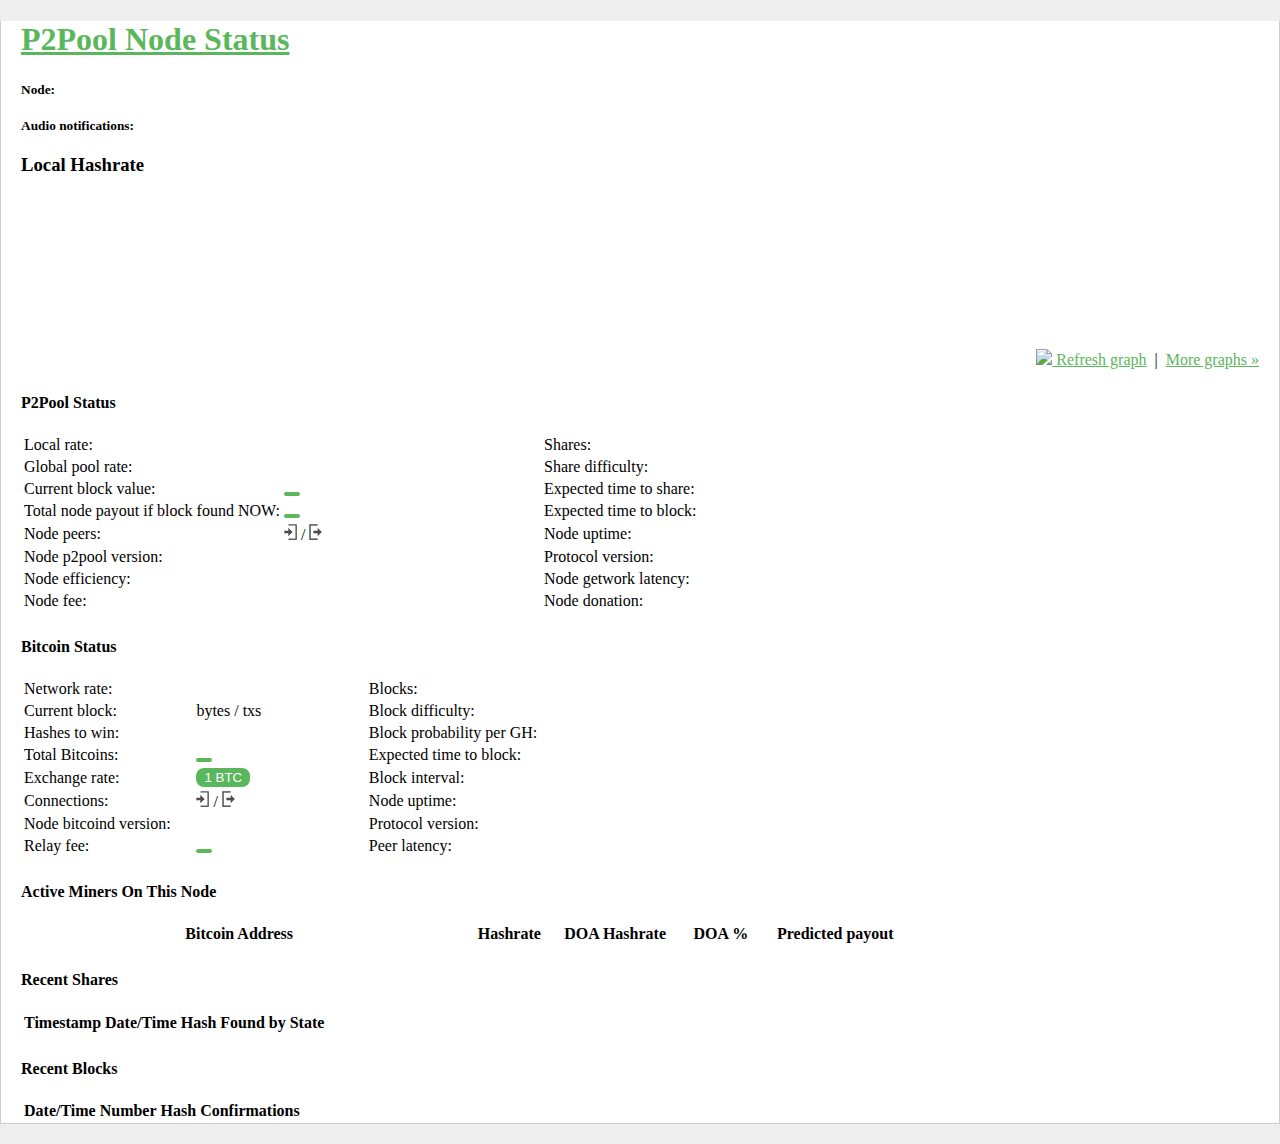
==== index.html @ 2c1a15fe "cycle through latencies until we find a non-null one" ====
<?xml version="1.0" encoding="UTF-8"?>
<!DOCTYPE html PUBLIC "-//W3C//DTD XHTML 1.0 Strict//EN" "http://www.w3.org/TR/xhtml1/DTD/xhtml1-strict.dtd">
<html xmlns="http://www.w3.org/1999/xhtml" xml:lang="en" lang="en">
  <head>
    <meta charset="utf-8">
    <meta http-equiv="X-UA-Compatible" content="IE=edge">
    <meta name="viewport" content="width=device-width, initial-scale=1.0">
    <meta name="description" content="">
    <meta name="author" content="">

    <title>P2Pool Node Status</title>

    <!-- Bootstrap core CSS -->
    <link rel="stylesheet" href="css/bootstrap.min.css">
    <link rel="stylesheet" href="css/bootstrap-theme.min.css">

    <script type="text/javascript" src="d3.v2.min.js"></script>

    <script src="js/jquery-2.0.3.min.js"></script>
    <script src="js/bootstrap.min.js"></script>
    <script src="js/jquery-dateFormat.min.js"></script>
    <script src="js/jquery.cookie.js"></script>

    <script src="js/util.js"></script>
    <script src="js/charts.js"></script>

    <script src="js/config.json"></script>
    <script src="js/init.js"></script>

    <!-- Custom styles for this template -->
    <link href="css/p2pool-node-status.css" rel="stylesheet">

    <!-- HTML5 shim and Respond.js IE8 support of HTML5 elements and media queries -->
    <!--[if lt IE 9]>
      <script src="https://oss.maxcdn.com/libs/html5shiv/3.7.0/html5shiv.js"></script>
      <script src="https://oss.maxcdn.com/libs/respond.js/1.3.0/respond.min.js"></script>
    <![endif]-->
  </head>

  <body>
      <div id="header"></div>

    <div class="container">
      <div class="page-header">
        <div id="ad"></div>
        <h1><a href=".">P2Pool Node Status</a></h1>
        <b>
          <small>
            <span id='_node' class='hidden'>Node: </span>
            <span id='node' class='hidden'></span><br/>
            <span id='updated'></span><br/>
            <span>Audio notifications: </span>
            <a href="#" onclick="toggleAudio();" id="audio-status"></a>
          </small>
        </b>
      </div>

      <div id='node_alerts' class="alert alert-warning hidden"></div>

      <h3>Local Hashrate</h3>
      <div>
        <svg id="local"></svg>
      </div>

      <div style="width: 100%; text-align: right">
        <a href="#" onclick="return updateGraph();"><img src="img/reload.png"/> Refresh graph</a> &nbsp;|&nbsp;
        <a href="graphs.html">More graphs &raquo;</a>
      </div>

      <h4>P2Pool Status</h4>
      <table id='status' class="table table-hover" border='0'>
        <tr>
          <td width='25%'>Local rate:</td>
          <td width='25%' class='text-right'><span id='local_rate'></span></td>
          <td width='25%'>Shares:</td>
          <td width='25%' class='text-right'><span id='shares'></span></td>
        </tr>
        <tr>
          <td width='25%'>Global pool rate:</td>
          <td width='25%' class='text-right'><span id='global_rate'></span></td>
          <td width='25%'>Share difficulty:</td>
          <td width='25%' class='text-right'><span id='share_difficulty'></span></td>
        </tr>
        <tr>
          <td width='25%'>Current block value:</td>
          <td width='25%' class='text-right'><button class="to_usd"><span id='block_value'></span></button></td>
          <td width='25%'>Expected time to share:</td>
          <td width='25%' class='text-right'><span id='expected_time_to_share'></span></td>
        </tr>
        <tr>
          <td width='25%'>Total node payout if block found NOW:</td>
          <td width='25%' class='text-right'><button class="to_usd"><span id='payout_now'></span></button></td>
          <td width='25%'>Expected time to block:</td>
          <td width='25%' class='text-right'><span id='expected_time_to_block'></span></td>
        </tr>
        <tr>
          <td width='25%'>Node peers:</td>
          <td width='25%' class='text-right'>
            <img title="in" src="img/in.png"> <span id='peers_in'></span>
            /
            <span id='peers_out'></span> <img title="out" src="img/out.png">
          </td>
          <td width='25%'>Node uptime:</td>
          <td width='25%' class='text-right'><span id='node_uptime'></span></td>
        </tr>
        <tr>
          <td width='25%'>Node p2pool version:</td>
          <td width='25%' class='text-right'><a href="https://github.com/jramos/p2pool"><span id='p2pool_version'></span></a></td>
          <td width='25%'>Protocol version:</td>
          <td width='25%' class='text-right'><span id='protocol_version'></span></td>
        </tr>
        <tr>
          <td width='25%'>Node efficiency:</td>
          <td width='25%' class='text-right'><span id='efficiency'></span></td>
          <td width='25%'>Node getwork latency:</td>
          <td width='25%' class='text-right'><span id='node_latency'></span></td>
        </tr>
        <tr>
          <td width='25%'>Node fee:</td>
          <td width='25%' class='text-right'><span id='node_fee'></span></td>
          <td width='25%'>Node donation:</td>
          <td width='25%' class='text-right'><span id='node_donation'></span></td>
        </tr>
      </table>

      <h4>Bitcoin Status</h4>
      <table id='bitcoind' class="table table-hover">
        <tr>
          <td width='25%'>Network rate:</td>
          <td width='25%' class='text-right'><span id='network_rate'></span></td>
          <td width='25%'>Blocks:</td>
          <td width='25%' class='text-right'><span id='blocks'></span></td>
        </tr>
        <tr>
          <td width='25%'>Current block:</td>
          <td width='25%' class='text-right'><span id='current_block_size'></span> bytes / <span id='current_block_txs'></span> txs</td>
          <td width='25%'>Block difficulty:</td>
          <td width='25%' class='text-right'><span id='block_difficulty'></span></td>
        </tr>
        <tr>
          <td width='25%'>Hashes to win:</td>
          <td width='25%' class='text-right'><span id='hashes_to_win'></span></td>
          <td width='25%'>Block probability per GH:</td>
          <td width='25%' class='text-right'><span id='block_probability'></span></td>
        </tr>
        <tr>
          <td width='25%'>Total Bitcoins:</td>
          <td width='25%' class='text-right'><button class="to_usd"><span id='total_bitcoins'></span></button></td>
          <td width='25%'>Expected time to block:</td>
          <td width='25%' class='text-right'><span id='block_eta'></span></td>
        </tr>
        <tr>
          <td width='25%'>Exchange rate:</td>
          <td width='25%' class='text-right'><button class="to_usd"><span data-value="1">1 BTC</span></td>
          <td width='25%'>Block interval:</td>
          <td width='25%' class='text-right'><span id='block_interval'></span></td>
        </tr>
        <tr>
          <td width='25%'>Connections:</td>
          <td width='25%' class='text-right'>
            <img title="in" src="img/in.png"/> <span id='bitcoind_connections_in'></span>
            /
            <span id='bitcoind_connections_out'></span> <img title="out" src="img/out.png">
          </td>
          <td width='25%'>Node uptime:</td>
          <td width='25%' class='text-right'><span id='bitcoind_uptime'></span></td>
        </tr>
        <tr>
          <td width='25%'>Node bitcoind version:</td>
          <td width='25%' class='text-right'><span id='bitcoind_version'></span></td>
          <td width='25%'>Protocol version:</td>
          <td width='25%' class='text-right'><span id='bitcoind_protocol'></span></td>
        </tr>
        <tr>
          <td width='25%'>Relay fee:</td>
          <td width='25%' class='text-right'><button class="to_usd"><span id='bitcoind_relay_fee'></span></button></td>
          <td width='25%'>Peer latency:</td>
          <td width='25%' class='text-right'><span id='bitcoind_peer_latency'></span></td>
        </tr>
      </table>

      <h4>Active Miners On This Node</h4>
      <table id='active_miners' class="table table-hover">
        <thead>
          <th width='50%' class='text-left'>Bitcoin Address</th>
          <th width='12%' class='text-right'>Hashrate</th>
          <th width='12%' class='text-right'>DOA Hashrate</th>
          <th width='12%' class='text-right'>DOA %</th>
          <th width='14%' class='text-right'>Predicted payout</th>
        </thead>
      </table>

      <h4>Recent Shares</h4>
      <table id='recent_shares' class="table table-hover">
        <thead>
          <th class="hidden">Timestamp</th>
          <th>Date/Time</th>
          <th>Hash</th>
          <th>Found by</th>
          <th class="text-center">State</th>
        </thead>
        <tbody></tbody>
      </table>

      <h4>Recent Blocks</h4>
      <table id='recent_blocks' class="table table-hover">
        <tr>
          <th>Date/Time</th>
          <th>Number</th>
          <th>Hash</th>
          <th class="text-center">Confirmations</th>
        </tr>
      </table>
    </div> <!-- /container -->

    <div id='footer'></div>

    <audio id="audio-newshare">
        <source src="audio/newshare.mp3" type="audio/mp3" />
    </audio>

    <audio id="audio-newblock">
        <source src="audio/newblock.mp3" type="audio/mp3" />
    </audio>

    <script type="text/javascript">
        var newshare;
        var newblock;

        function playNewShareSound() {
            newshare = $("#audio-newshare")[0];

            if (newshare && newshare.play) {
                newshare.play();
            }        
        }

        function playNewBlockSound() {
            newblock = $("#audio-newblock")[0];

            if (newblock && newblock.play) {
                newblock.play();
            }        
        }
    </script>

    <script type="text/javascript">
    var currency, currency_info, rate, local_stats,
        global_stats, current_payouts, 
        recent_blocks, current_block, last_block,
        recent_shares, current_share, last_share,
        payout_addr, getwork_latency;

    var local_hashrate= 0, local_doa_hashrate= 0;

    // init
    $(document).on('init', function(e, eventInfo) {
      initAudio();
      fetchdata();
      fetchBlocks();
      fetchBitcoind();
      fetchBlockchainInfo();
      fetchGraph('day');
      updateLatency();
    });

    $(document).on('update', function(e, eventInfo) {
      rotateAd();
      fetchdata();
      fetchBlocks();
      fetchBitcoind();
      fetchBlockchainInfo();
    });

    $(document).on('update_graph', function(e, eventInfo) {
      fetchGraph('day');
      updateLatency();
    });

    // Fills the list of active miners on this node.

    $(document).on('update_miners', function(e, eventInfo) {
      local_hashrate= 0; local_doa_hashrate= 0; local_payout = 0;
      $.each(local_stats.miner_hash_rates, function(address, hashrate) {
        tr= $('<tr/>').attr('id', address);

        // highlight our miner if configured
        if(config.myself && config.myself.length > 0 &&
           $.inArray(address, config.myself) >= 0) {
          tr.addClass('warning');
        }

        local_payout += current_payouts[payout_addr] || 0;

        var address_link= $('<a/>')
          .attr('href', 'miner.html#' + address)
          .text(address);

        address_span= $('<span/>').addClass('coin_address').append(address_link);

        doa = local_stats.miner_dead_hash_rates[address] || 0;
        doa_prop = (parseFloat(doa) / parseFloat(hashrate)) * 100;

        local_hashrate += hashrate || 0;
        local_doa_hashrate += doa  || 0;

        tr.append($('<td/>').addClass('text-left')
          .append(address_span)
          .append('&nbsp;'));
        tr.append($('<td/>').addClass('text-right')
          .append(formatHashrate(hashrate)));
        tr.append($('<td/>').addClass('text-right')
          .append(formatHashrate(doa)));
        tr.append($('<td/>').addClass('text-right')
          .append(doa_prop.toFixed(2) + '%'));

        payout= current_payouts[address] || 0;

        if (payout) {
          td= $('<td/>').attr('class', 'text-right');
          button = $('<button class="to_usd"/>');
          span = $('<span id="payout-' + address + '"/>')
            .attr('data-value', payout)
            .text(parseFloat(payout).toFixed(8))
            .append(' ').append(currency.clone());
          button.append(span);
          td.append(button);
          tr.append(td);
        }
        else {
          tr.append($('<td/>').attr('class', 'text-right')
            .append($('<i/>').append('no shares yet')));
        }
        $('#'+address).remove(); 
        $('#active_miners').append(tr);
      });

      var rows = $('#active_miners tbody tr').get();
      rows.sort(function(a, b) {
          // eq(4) gives us column 5 (the payout column)
          var A = $(a).children('td').eq(4).text();
          var B = $(b).children('td').eq(4).text();

          if(A > B) { return -1; }
          if(A < B) { return 1;  }
          return 0;
      });

      // replace the rows with the sorted ones
      $.each(rows, function(index, row) {
        $('#active_miners').children('tbody').append(row);
      });

      if (local_payout !== 0) {
        $('#payout_now')
          .text(local_payout)
          .append(' ')
          .append(currency.clone());
        $('#payout_now').attr('data-value', local_payout);
      } else {
        $('#payout_now').html('&dash;');
      }

      if(local_doa_hashrate !== 0 && local_hashrate !== 0) {
        doa_rate= (local_doa_hashrate / local_hashrate) * 100;
      } else { doa_rate= 0; }

      rate= formatHashrate(local_hashrate)
        + ' (DOA '
        + formatHashrate(local_doa_hashrate)
        + ' / ' + doa_rate.toFixed(2)
        + '%)';
      $('#local_rate').text(rate);

      pool_hash_rate=
        parseInt(global_stats.pool_hash_rate || 0);
      pool_nonstale_hash_rate=
        parseInt(global_stats.pool_nonstale_hash_rate || 0);
      global_doa_rate= pool_hash_rate - pool_nonstale_hash_rate;

      global_rate= formatHashrate(pool_hash_rate)
        + ' (DOA '
        + formatHashrate(global_doa_rate)
        + ' / ' + ((global_doa_rate / pool_hash_rate) * 100).toFixed(2)
        + '%)';
      $('#global_rate').text(global_rate);

      $('#share_difficulty')
        .text(addCommas(parseFloat(global_stats.min_difficulty).toFixed(2)));

      $('#block_value')
        .attr('data-value', parseFloat(local_stats.block_value).toString())
        .text(parseFloat(local_stats.block_value).toFixed(8).toString() + ' ' + currency_info.symbol);

      $('#efficiency')
	    .text(parseFloat(local_stats.efficiency * 100).toFixed(2) + '%');
      $('#node_fee')
        .text(local_stats.fee + '%');
      $('#node_donation')
        .text((local_stats.donation_proportion * 100) + '%');
      $('#p2pool_version')
        .text(local_stats.version);
      $('#protocol_version')
        .text(local_stats.protocol_version);

      $('#peers_in').text(local_stats.peers.incoming);
      $('#peers_out').text(local_stats.peers.outgoing);

      $('#node_uptime').text(('' + local_stats.uptime).formatSeconds());

      if(local_stats.warnings.length > 0) {
        $('#node_alerts').empty();

        $.each(local_stats.warnings, function(key, warning) {
          $('#node_alerts').append($('<p/>').append(warning));
        });

        $('#node_alerts').fadeIn(1000, function() {
          $(this).removeClass('hidden');
        });
      }

      $('#shares')
        .text('Total: ' + local_stats.shares.total
        + ' (Orphan: ' + local_stats.shares.orphan
        + ', Dead: ' + local_stats.shares.dead + ')');

      if(local_hashrate !== 0) {
        time_to_share=
          (parseInt(local_stats.attempts_to_share) / parseInt(local_hashrate));
        $('#expected_time_to_share').text((''+time_to_share).formatSeconds());
      } else {
        $('#expected_time_to_share').html('&dash;');
      }

      attempts_to_block=
        parseInt(local_stats.attempts_to_block || 0);
      time_to_block= attempts_to_block / pool_hash_rate;
      $('#expected_time_to_block').text((''+time_to_block).formatSeconds());

      bindCurrencyConversionButtons();
    });

    // Fills the recent block table

    $(document).on('update_blocks', function(e, eventInfo) {
      var table = document.getElementById("recent_blocks");
      for (var i = table.rows.length - 1; i > 0; i--) {
        table.deleteRow(i);
      }

      current_block = recent_blocks[0]['share'];
      if (last_block == null) { last_block = current_block; }
      if (current_block != last_block) {
        if (config.enable_audio) {
          playNewBlockSound();
        }

        var new_block_link = $('<a/>')
          .attr('href', 'block.html#' + current_block)
          .text('New block found! ' + current_block);
        $('#node_alerts').empty();
        $('#node_alerts').append(new_block_link);
        $('#node_alerts').removeClass('hidden');         
      }
      last_block = current_block;

      $.each(recent_blocks, function(key, block) {
        ts= block.ts; num= block.number; hash= block.hash;

        blockinfo= $('<a/>').attr('href', 'block.html#' + hash).text(hash);

        // synchronously lookup confirmations for the block
        var confirmations = '&dash;';

        try {
            $.ajax('/bitcoind/block/' + hash, {
                async: false,
                success: function(data) {
                    if (data) {
                        confirmations = data['confirmations'];
                    }
                }
            });
        } catch(error) {
            // do nothing -- use default of &dash
        }

        tr= $('<tr/>').attr('id', num);
        tr.append($('<td/>')
          .append($.format.prettyDate(new Date(ts * 1000))));
        tr.append($('<td/>').append(num));
        tr.append($('<td/>').append(blockinfo));
        tr.append($('<td/>').addClass('text-center').html(confirmations));
        $('#'+num).remove(); $('#recent_blocks').append(tr);
      });
    });

    $(document).on('update_shares', function(e, eventInfo) {
      var table = document.getElementById("recent_shares");
      for (var i = table.rows.length - 1; i > 0; i--) {
        table.deleteRow(i);
      }
      
      $.each(recent_shares, function(key, block) {
        hash = block;

        blockinfo= $('<a/>')
          .attr('href', 'share.html#' + hash).text(hash);

        var shareinfo;
        $.ajax('/web/share/' + hash, {
            async: false,
            success: function(data) {
                if (data) {
                    shareinfo = data['share_data'];
                }
            }
        });

        if (!shareinfo) { return; }

        var address_link= $('<a/>')
          .attr('href', 'miner.html#' + shareinfo.payout_address)
          .text(shareinfo.payout_address);

        var stale_info = $('<span/>');
        if (shareinfo.stale_info == null) {
          stale_info.addClass('green').text('valid');
        } else {
          stale_info.addClass('red').text(shareinfo.stale_info);
        }

        tr= $('<tr/>').attr('id', hash);

        if(config.myself && config.myself.length > 0 && $.inArray(shareinfo.payout_address, config.myself) >= 0) {
          tr.addClass('warning');
        }

        tr.append($('<td class="hidden"/>').text(shareinfo.timestamp));
        tr.append($('<td/>').text($.format.prettyDate(new Date(shareinfo.timestamp * 1000))));
        tr.append($('<td/>').append(blockinfo));
        tr.append($('<td/>').append(address_link));
        tr.append($('<td/>').addClass('text-center').append(stale_info));
        $('#recent_shares tbody').append(tr);
      });

      var rows = $('#recent_shares tbody tr').get();
      rows.sort(function(a, b) {
          // eq(0) gives us column 1 (the hidden timestamp column)
          var A = parseFloat($(a).children('td').eq(0).text());
          var B = parseFloat($(b).children('td').eq(0).text());

          if(A > B) { return -1; }
          if(A < B) { return 1;  }
          return 0;
      });

      // replace the rows with the sorted ones
      $.each(rows, function(index, row) {
        $('#recent_shares').children('tbody').append(row);
      });

      // notification for share change
      // since recent_shares are returned in an abitrary order, we had to wait for sorting before checking for the most recent
      current_share = $('#recent_shares').children('tbody').children('tr').first().attr('id');
      if (last_share == null) { last_share = current_share; }
      if (current_share != last_share && current_share != null) {
        if (config.enable_audio) {
          playNewShareSound();
        }

        var new_share_link = $('<a/>')
          .attr('href', 'share.html#' + current_share)
          .text('New share found! ' + current_share)
        $('#node_alerts').empty();
        $('#node_alerts').append(new_share_link);
        $('#node_alerts').removeClass('hidden');
      }
      last_share = current_share;
    });

    // Place the currency symbol for the currency the node is mining.  If
    // it's Bitcoin, use the fontawesome BTC icon

    var set_currency_symbol= true;
    $(document).on('update_currency', function(e, eventInfo) {
      currency= $('<span/>').append(currency_info.symbol);

      if(set_currency_symbol) {
        $('#currency')
          .append('(').append(currency).append(')');
        set_currency_symbol= false;
      }
    });

    // Updates the 'Updated:' field in page header

    $(document).on('update_time', function(e, eventInfo) {
      dts= $.format.date(new Date(), 'yyyy-MM-dd HH:mm:ss');
      $('title').text('P2Pool Node Status');
      $('#updated').attr('class', '').text('Updated: ' + dts);
    });

    $(document).on('update_bitcoind', function(e, eventInfo) {
      $('#network_rate')
	      .text(formatHashrate(parseFloat(mining_info.networkhashps)));
      $('#blocks')
	      .text(addCommas(mining_info.blocks));
      $('#bitcoind_uptime')
        .text(bitcoind_info.uptime);
      $('#block_difficulty')
	      .text(addCommas(mining_info.difficulty));
      $('#current_block_size')
	      .text(addCommas(mining_info.currentblocksize));
      $('#current_block_txs')
	      .text(addCommas(mining_info.currentblocktx));
      $('#bitcoind_version')
        .text(bitcoind_info.version);
      $('#bitcoind_protocol')
        .text(bitcoind_info.protocolversion);

      inbound_status = $.map(bitcoind_peer_info, function(info, i) { return info['inbound']; });
      inbound_only = $.grep(inbound_status, function (elem) { return elem === true; }).length;

      $('#bitcoind_connections_in')
        .text(inbound_only);
      $('#bitcoind_connections_out')
        .text(inbound_status.length);

      connection_times = $.map(bitcoind_peer_info, function(info, i) { return info['conntime']; });
      earliest_connection = Math.min.apply(null, connection_times);
      up_since = new Date(earliest_connection * 1000);
      up_seconds = (new Date() - up_since)/1000;

      $('#bitcoind_uptime')
        .text(up_seconds.toString().formatSeconds());
      $('#bitcoind_relay_fee')
        .attr('data-value', bitcoind_info.relayfee)
        .text(bitcoind_info.relayfee.toString() + ' BTC');

      bitcoind_peer_pingtimes = $.map(bitcoind_peer_info, function(value, i) {
        ping = parseFloat(value['pingtime']);
        return (ping > 0 ? ping : null);
      });

      total = 0;
      for (var i = 0; i < bitcoind_peer_pingtimes.length; i++) {
          total += bitcoind_peer_pingtimes[i];
      }

      bitcoind_peer_avg_ping = (total / bitcoind_peer_pingtimes.length * 1e3);

      $('#bitcoind_peer_latency')
        .text(bitcoind_peer_avg_ping.toFixed(0).toString() + ' ms');
    });

    $(document).on('update_blockchain_info', function(e, eventInfo) {
      $('#total_bitcoins')
        .attr('data-value', total_bitcoins)
        .text(total_bitcoins.toString() + ' BTC');
      $('#block_interval')
        .text((''+block_interval).formatSeconds());
      $('#block_eta')
        .text((''+Math.abs(block_eta)).formatSeconds());

      if (block_eta < 0) {
        $('#block_eta').addClass('red bold').text('-' + $('#block_eta').text());
      } else {
        $('#block_eta').attr('class', '');
      }

      $('#block_probability')
        .text(parseFloat(block_probability) * 1e9).append('%');
      $('#hashes_to_win')
      .text(formatHashrate(hashes_to_win).replace('/s', ''));
    });

    // ==================================================================

    var fetchdata= function() {
      $.getJSON('/rate', function(data) {
        if(data) rate= data;

        $.getJSON('/web/currency_info', function(data) {
          currency_info= data;
          $(document).trigger('update_currency');

          $.getJSON('/local_stats', function(data) {
            if(data) local_stats= data;

            $.getJSON('/current_payouts', function(data) {
              if(data) current_payouts= data;

              $.getJSON('/payout_addr', function(data) {
                if(data) payout_addr= data;

                $.getJSON('/global_stats', function(data) {
                  if(data) global_stats= data;

                  $(document).trigger('update_miners');
                  $(document).trigger('update_time');
                });
              });
            });
          });
        });
      });
    };

    var fetchBlocks= function() {
      $.getJSON('/web/currency_info', function(data) {
        currency_info= data;
        $.getJSON('/recent_blocks', function(data) {
          if(data) recent_blocks= data;
          $(document).trigger('update_blocks');
        });
        $.getJSON('/web/my_share_hashes', function(data) {
          if(data) recent_shares= data;
          $(document).trigger('update_shares');
        });
      });
    }

    var bitcoind_info, mining_info, bitcoind_peer_info;
    var fetchBitcoind = function() {
      $.getJSON('/bitcoind/getinfo', function(data) {
        bitcoind_info = data;

        $.getJSON('/bitcoind/getmininginfo', function(data) {
          mining_info = data;

          $.getJSON('/bitcoind/getpeerinfo', function(data) {
            bitcoind_peer_info = data;

            $(document).trigger('update_bitcoind');
          });
        });
      });
    }

    var block_probability, hashes_to_win, total_bitcoins, block_interval, block_eta;
    var fetchBlockchainInfo = function() {
      $.getJSON('https://blockchain.info/q/probability?cors=true', function(data) {
        block_probability = parseFloat(data);

        $.getJSON('https://blockchain.info/q/hashestowin?cors=true', function(data) {
          hashes_to_win = data;

          $.getJSON('https://blockchain.info/q/totalbc?cors=true', function(data) {
            total_bitcoins = satoshiToBTC(data);

            $.getJSON('https://blockchain.info/q/interval?cors=true', function(data) {
              block_interval = data;

              $.getJSON('https://blockchain.info/q/eta?cors=true', function(data) {
                block_eta = data;

                $(document).trigger('update_blockchain_info');
              });
            });
          });
        });
      });
    }

    var fetchGraph= function(interval) {
      $.getJSON('/web/currency_info', function(currency_info) {
        change_period('hour', currency_info);
        $(document).trigger('update_time');
      });
    };

    var updateGraph = function() {
      $('title').text('Updating graph...');
      $('#updated').addClass('updating').text('Updating graph...');

      $(document).trigger('update_graph');
    }

    var updateLatency = function () {
      $.getJSON('/web/graph_data/getwork_latency/last_hour', function(data) {
        if (data) {
          $.map(data, function(row) {
            if (getwork_latency == null) {
              getwork_latency = row[1];
            }
          });
        }

        if (getwork_latency) {
          $('#node_latency')
            .text((getwork_latency * 1e3).toFixed(0).toString() + ' ms');
        } else {
          $('#node_latency').html('&dash;');
        }
      });
    }

    // update tables and miner data, hide any previous alerts

    var updateData = function() {
      if(!$('#node_alerts').hasClass('hidden')) {
        $('#node_alerts').fadeOut(0, function() {
          $(this).attr('style', '').addClass('hidden');
        });
      }

      $('title').text('Updating data...');
      $('#updated').addClass('updating').text('Updating data...');
      $(document).trigger('update');
    }

    setInterval(updateData, config.reload_interval * 1000);
    setInterval(updateGraph, config.reload_chart_interval * 1000);
    </script>
  </body>
</html>
---- css/p2pool-node-status.css ----
body {
  background: #efefef;
  margin: 0 !important;
  padding: 0;
}

.page-header {
  margin: 20px 0 20px;
}

#ad {
  float: right;
  margin-top: -10px;
  margin-right: -10px;
}


.container {
  padding: 0 20px;
  background: white;
  border: 1px solid #ccc;
  border-top: 0;
}

#footer {
  margin-top: 20px;
}

h4 {
  margin-top: 25px;
}

.row {
  margin-bottom: 20px;
}

.row .row {
  margin-top: 10px;
  margin-bottom: 0;
}

[class*="col-"] {
  padding-top: 15px;
  padding-bottom: 15px;
  background-color: #eee;
  border: 1px solid #ddd;
  background-color: rgba(86,61,124,.15);
  border: 1px solid rgba(86,61,124,.2);
}

a {
  color: #5bb75b;
}

span.red {
  color: red;
}

span.green {
  color: green;
}

.bold {
  font-weight: bold;
}

button.to_usd,
button.to_btc {
  border: 0;
  padding: 2px 8px;
  color: white;
  background: #5bb75b;
  border-radius: 8px;
}

#updated.updating {
  font-weight: bold;
  color: #5bb75b;
}
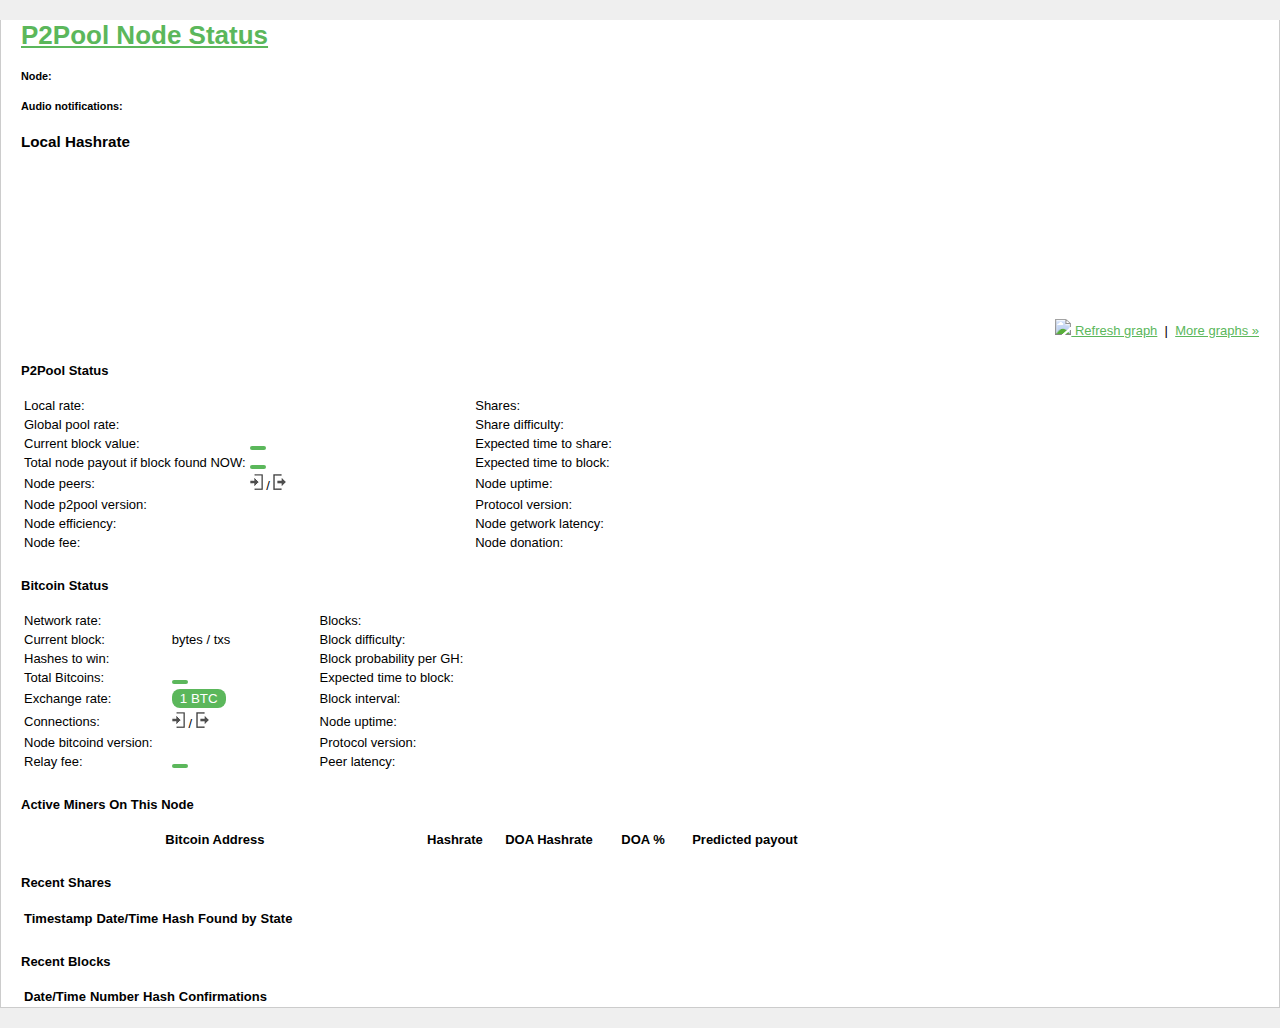
==== commit cdd8ec48: "handling no shares in sorting" ====
--- a/index.html
+++ b/index.html
@@ -341,6 +341,7 @@
           var A = $(a).children('td').eq(4).text();
           var B = $(b).children('td').eq(4).text();
 
+          if(A == 'no shares yet') { return 1; }
           if(A > B) { return -1; }
           if(A < B) { return 1;  }
           return 0;
--- a/css/p2pool-node-status.css
+++ b/css/p2pool-node-status.css
@@ -1,3 +1,25 @@
+body {
+  font-family: 'Roboto', Helvetica, sans-serif;
+  font-size: 13px;
+  margin-top: 10px;
+}
+
+line {
+    stroke: black;
+    stroke-width: 1;
+    shape-rendering: crispEdges;
+}
+
+.plotline {
+    stroke-width: 1.4;
+    fill: none;
+}
+
+text {
+    font-family: Sans-serif;
+    font-size: 12px;
+}
+
 body {
   background: #efefef;
   margin: 0 !important;
@@ -76,4 +98,23 @@
 #updated.updating {
   font-weight: bold;
   color: #5bb75b;
+}
+
+#miner-summary table table td:first-child {
+  font-weight: bold;
+  width: 185px;
+}
+
+#miner-summary {
+  margin-bottom: 20px;
+}
+
+#share_data table td,
+#block_data table td,
+#transaction_data table td {
+  width: 25%;
+}
+
+#transaction_table {
+  width: 50%;
 }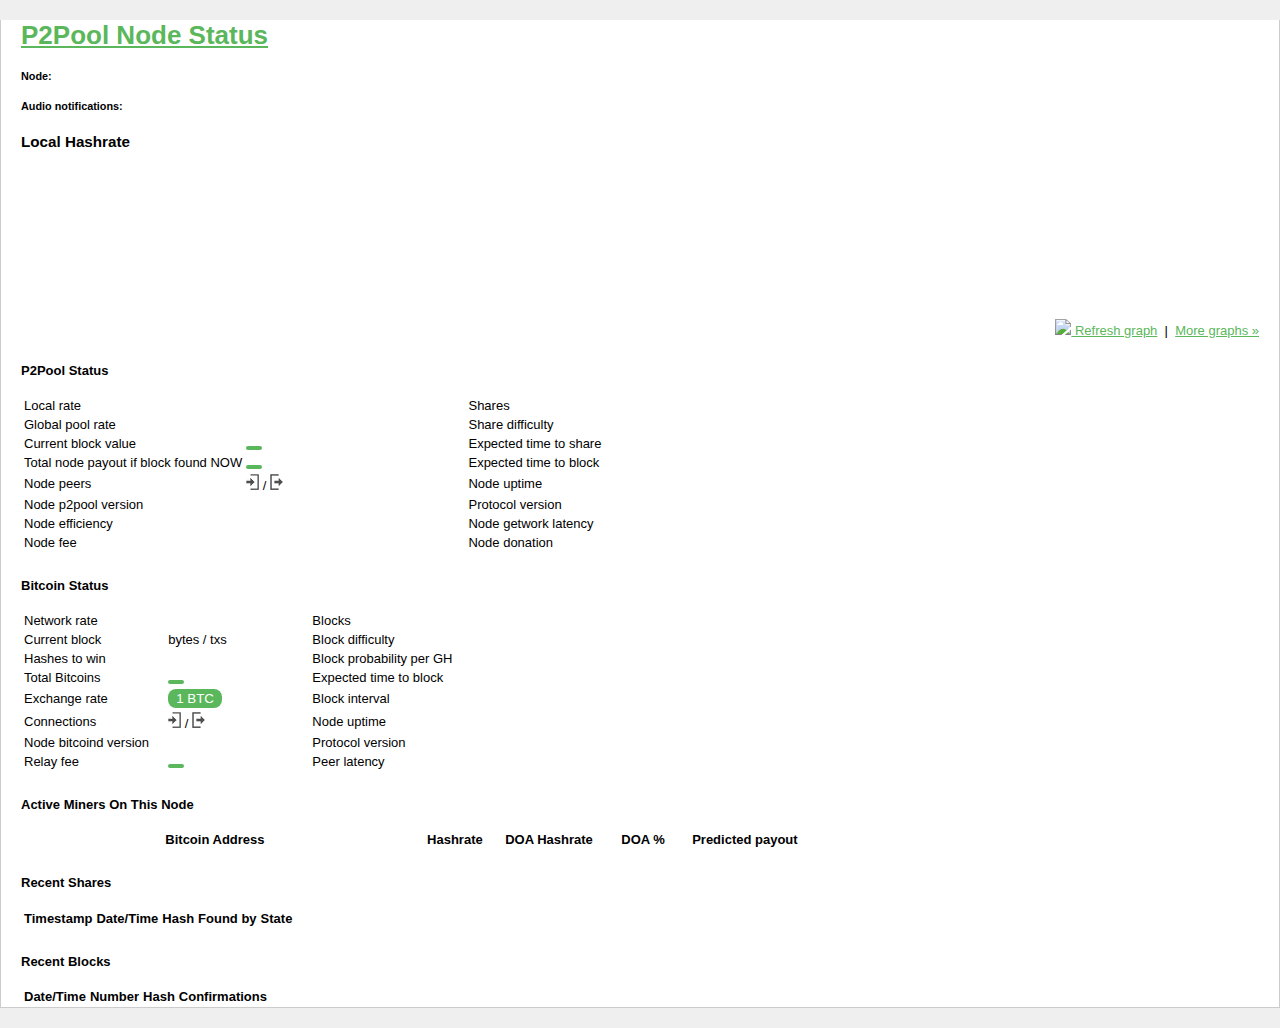
==== commit f6367a17: "moving JS into separate files" ====
--- a/index.html
+++ b/index.html
@@ -70,55 +70,55 @@
       <h4>P2Pool Status</h4>
       <table id='status' class="table table-hover" border='0'>
         <tr>
-          <td width='25%'>Local rate:</td>
+          <td width='25%'>Local rate</td>
           <td width='25%' class='text-right'><span id='local_rate'></span></td>
-          <td width='25%'>Shares:</td>
+          <td width='25%'>Shares</td>
           <td width='25%' class='text-right'><span id='shares'></span></td>
         </tr>
         <tr>
-          <td width='25%'>Global pool rate:</td>
+          <td width='25%'>Global pool rate</td>
           <td width='25%' class='text-right'><span id='global_rate'></span></td>
-          <td width='25%'>Share difficulty:</td>
+          <td width='25%'>Share difficulty</td>
           <td width='25%' class='text-right'><span id='share_difficulty'></span></td>
         </tr>
         <tr>
-          <td width='25%'>Current block value:</td>
+          <td width='25%'>Current block value</td>
           <td width='25%' class='text-right'><button class="to_usd"><span id='block_value'></span></button></td>
-          <td width='25%'>Expected time to share:</td>
+          <td width='25%'>Expected time to share</td>
           <td width='25%' class='text-right'><span id='expected_time_to_share'></span></td>
         </tr>
         <tr>
-          <td width='25%'>Total node payout if block found NOW:</td>
+          <td width='25%'>Total node payout if block found NOW</td>
           <td width='25%' class='text-right'><button class="to_usd"><span id='payout_now'></span></button></td>
-          <td width='25%'>Expected time to block:</td>
+          <td width='25%'>Expected time to block</td>
           <td width='25%' class='text-right'><span id='expected_time_to_block'></span></td>
         </tr>
         <tr>
-          <td width='25%'>Node peers:</td>
+          <td width='25%'>Node peers</td>
           <td width='25%' class='text-right'>
             <img title="in" src="img/in.png"> <span id='peers_in'></span>
             /
             <span id='peers_out'></span> <img title="out" src="img/out.png">
           </td>
-          <td width='25%'>Node uptime:</td>
+          <td width='25%'>Node uptime</td>
           <td width='25%' class='text-right'><span id='node_uptime'></span></td>
         </tr>
         <tr>
-          <td width='25%'>Node p2pool version:</td>
+          <td width='25%'>Node p2pool version</td>
           <td width='25%' class='text-right'><a href="https://github.com/jramos/p2pool"><span id='p2pool_version'></span></a></td>
-          <td width='25%'>Protocol version:</td>
+          <td width='25%'>Protocol version</td>
           <td width='25%' class='text-right'><span id='protocol_version'></span></td>
         </tr>
         <tr>
-          <td width='25%'>Node efficiency:</td>
+          <td width='25%'>Node efficiency</td>
           <td width='25%' class='text-right'><span id='efficiency'></span></td>
-          <td width='25%'>Node getwork latency:</td>
+          <td width='25%'>Node getwork latency</td>
           <td width='25%' class='text-right'><span id='node_latency'></span></td>
         </tr>
         <tr>
-          <td width='25%'>Node fee:</td>
+          <td width='25%'>Node fee</td>
           <td width='25%' class='text-right'><span id='node_fee'></span></td>
-          <td width='25%'>Node donation:</td>
+          <td width='25%'>Node donation</td>
           <td width='25%' class='text-right'><span id='node_donation'></span></td>
         </tr>
       </table>
@@ -126,55 +126,55 @@
       <h4>Bitcoin Status</h4>
       <table id='bitcoind' class="table table-hover">
         <tr>
-          <td width='25%'>Network rate:</td>
+          <td width='25%'>Network rate</td>
           <td width='25%' class='text-right'><span id='network_rate'></span></td>
-          <td width='25%'>Blocks:</td>
+          <td width='25%'>Blocks</td>
           <td width='25%' class='text-right'><span id='blocks'></span></td>
         </tr>
         <tr>
-          <td width='25%'>Current block:</td>
+          <td width='25%'>Current block</td>
           <td width='25%' class='text-right'><span id='current_block_size'></span> bytes / <span id='current_block_txs'></span> txs</td>
-          <td width='25%'>Block difficulty:</td>
+          <td width='25%'>Block difficulty</td>
           <td width='25%' class='text-right'><span id='block_difficulty'></span></td>
         </tr>
         <tr>
-          <td width='25%'>Hashes to win:</td>
+          <td width='25%'>Hashes to win</td>
           <td width='25%' class='text-right'><span id='hashes_to_win'></span></td>
-          <td width='25%'>Block probability per GH:</td>
+          <td width='25%'>Block probability per GH</td>
           <td width='25%' class='text-right'><span id='block_probability'></span></td>
         </tr>
         <tr>
-          <td width='25%'>Total Bitcoins:</td>
+          <td width='25%'>Total Bitcoins</td>
           <td width='25%' class='text-right'><button class="to_usd"><span id='total_bitcoins'></span></button></td>
-          <td width='25%'>Expected time to block:</td>
+          <td width='25%'>Expected time to block</td>
           <td width='25%' class='text-right'><span id='block_eta'></span></td>
         </tr>
         <tr>
-          <td width='25%'>Exchange rate:</td>
+          <td width='25%'>Exchange rate</td>
           <td width='25%' class='text-right'><button class="to_usd"><span data-value="1">1 BTC</span></td>
-          <td width='25%'>Block interval:</td>
+          <td width='25%'>Block interval</td>
           <td width='25%' class='text-right'><span id='block_interval'></span></td>
         </tr>
         <tr>
-          <td width='25%'>Connections:</td>
+          <td width='25%'>Connections</td>
           <td width='25%' class='text-right'>
             <img title="in" src="img/in.png"/> <span id='bitcoind_connections_in'></span>
             /
             <span id='bitcoind_connections_out'></span> <img title="out" src="img/out.png">
           </td>
-          <td width='25%'>Node uptime:</td>
+          <td width='25%'>Node uptime</td>
           <td width='25%' class='text-right'><span id='bitcoind_uptime'></span></td>
         </tr>
         <tr>
-          <td width='25%'>Node bitcoind version:</td>
+          <td width='25%'>Node bitcoind version</td>
           <td width='25%' class='text-right'><span id='bitcoind_version'></span></td>
-          <td width='25%'>Protocol version:</td>
+          <td width='25%'>Protocol version</td>
           <td width='25%' class='text-right'><span id='bitcoind_protocol'></span></td>
         </tr>
         <tr>
-          <td width='25%'>Relay fee:</td>
+          <td width='25%'>Relay fee</td>
           <td width='25%' class='text-right'><button class="to_usd"><span id='bitcoind_relay_fee'></span></button></td>
-          <td width='25%'>Peer latency:</td>
+          <td width='25%'>Peer latency</td>
           <td width='25%' class='text-right'><span id='bitcoind_peer_latency'></span></td>
         </tr>
       </table>
@@ -223,597 +223,6 @@
         <source src="audio/newblock.mp3" type="audio/mp3" />
     </audio>
 
-    <script type="text/javascript">
-        var newshare;
-        var newblock;
-
-        function playNewShareSound() {
-            newshare = $("#audio-newshare")[0];
-
-            if (newshare && newshare.play) {
-                newshare.play();
-            }        
-        }
-
-        function playNewBlockSound() {
-            newblock = $("#audio-newblock")[0];
-
-            if (newblock && newblock.play) {
-                newblock.play();
-            }        
-        }
-    </script>
-
-    <script type="text/javascript">
-    var currency, currency_info, rate, local_stats,
-        global_stats, current_payouts, 
-        recent_blocks, current_block, last_block,
-        recent_shares, current_share, last_share,
-        payout_addr, getwork_latency;
-
-    var local_hashrate= 0, local_doa_hashrate= 0;
-
-    // init
-    $(document).on('init', function(e, eventInfo) {
-      initAudio();
-      fetchdata();
-      fetchBlocks();
-      fetchBitcoind();
-      fetchBlockchainInfo();
-      fetchGraph('day');
-      updateLatency();
-    });
-
-    $(document).on('update', function(e, eventInfo) {
-      rotateAd();
-      fetchdata();
-      fetchBlocks();
-      fetchBitcoind();
-      fetchBlockchainInfo();
-    });
-
-    $(document).on('update_graph', function(e, eventInfo) {
-      fetchGraph('day');
-      updateLatency();
-    });
-
-    // Fills the list of active miners on this node.
-
-    $(document).on('update_miners', function(e, eventInfo) {
-      local_hashrate= 0; local_doa_hashrate= 0; local_payout = 0;
-      $.each(local_stats.miner_hash_rates, function(address, hashrate) {
-        tr= $('<tr/>').attr('id', address);
-
-        // highlight our miner if configured
-        if(config.myself && config.myself.length > 0 &&
-           $.inArray(address, config.myself) >= 0) {
-          tr.addClass('warning');
-        }
-
-        local_payout += current_payouts[payout_addr] || 0;
-
-        var address_link= $('<a/>')
-          .attr('href', 'miner.html#' + address)
-          .text(address);
-
-        address_span= $('<span/>').addClass('coin_address').append(address_link);
-
-        doa = local_stats.miner_dead_hash_rates[address] || 0;
-        doa_prop = (parseFloat(doa) / parseFloat(hashrate)) * 100;
-
-        local_hashrate += hashrate || 0;
-        local_doa_hashrate += doa  || 0;
-
-        tr.append($('<td/>').addClass('text-left')
-          .append(address_span)
-          .append('&nbsp;'));
-        tr.append($('<td/>').addClass('text-right')
-          .append(formatHashrate(hashrate)));
-        tr.append($('<td/>').addClass('text-right')
-          .append(formatHashrate(doa)));
-        tr.append($('<td/>').addClass('text-right')
-          .append(doa_prop.toFixed(2) + '%'));
-
-        payout= current_payouts[address] || 0;
-
-        if (payout) {
-          td= $('<td/>').attr('class', 'text-right');
-          button = $('<button class="to_usd"/>');
-          span = $('<span id="payout-' + address + '"/>')
-            .attr('data-value', payout)
-            .text(parseFloat(payout).toFixed(8))
-            .append(' ').append(currency.clone());
-          button.append(span);
-          td.append(button);
-          tr.append(td);
-        }
-        else {
-          tr.append($('<td/>').attr('class', 'text-right')
-            .append($('<i/>').append('no shares yet')));
-        }
-        $('#'+address).remove(); 
-        $('#active_miners').append(tr);
-      });
-
-      var rows = $('#active_miners tbody tr').get();
-      rows.sort(function(a, b) {
-          // eq(4) gives us column 5 (the payout column)
-          var A = $(a).children('td').eq(4).text();
-          var B = $(b).children('td').eq(4).text();
-
-          if(A == 'no shares yet') { return 1; }
-          if(A > B) { return -1; }
-          if(A < B) { return 1;  }
-          return 0;
-      });
-
-      // replace the rows with the sorted ones
-      $.each(rows, function(index, row) {
-        $('#active_miners').children('tbody').append(row);
-      });
-
-      if (local_payout !== 0) {
-        $('#payout_now')
-          .text(local_payout)
-          .append(' ')
-          .append(currency.clone());
-        $('#payout_now').attr('data-value', local_payout);
-      } else {
-        $('#payout_now').html('&dash;');
-      }
-
-      if(local_doa_hashrate !== 0 && local_hashrate !== 0) {
-        doa_rate= (local_doa_hashrate / local_hashrate) * 100;
-      } else { doa_rate= 0; }
-
-      rate= formatHashrate(local_hashrate)
-        + ' (DOA '
-        + formatHashrate(local_doa_hashrate)
-        + ' / ' + doa_rate.toFixed(2)
-        + '%)';
-      $('#local_rate').text(rate);
-
-      pool_hash_rate=
-        parseInt(global_stats.pool_hash_rate || 0);
-      pool_nonstale_hash_rate=
-        parseInt(global_stats.pool_nonstale_hash_rate || 0);
-      global_doa_rate= pool_hash_rate - pool_nonstale_hash_rate;
-
-      global_rate= formatHashrate(pool_hash_rate)
-        + ' (DOA '
-        + formatHashrate(global_doa_rate)
-        + ' / ' + ((global_doa_rate / pool_hash_rate) * 100).toFixed(2)
-        + '%)';
-      $('#global_rate').text(global_rate);
-
-      $('#share_difficulty')
-        .text(addCommas(parseFloat(global_stats.min_difficulty).toFixed(2)));
-
-      $('#block_value')
-        .attr('data-value', parseFloat(local_stats.block_value).toString())
-        .text(parseFloat(local_stats.block_value).toFixed(8).toString() + ' ' + currency_info.symbol);
-
-      $('#efficiency')
-	    .text(parseFloat(local_stats.efficiency * 100).toFixed(2) + '%');
-      $('#node_fee')
-        .text(local_stats.fee + '%');
-      $('#node_donation')
-        .text((local_stats.donation_proportion * 100) + '%');
-      $('#p2pool_version')
-        .text(local_stats.version);
-      $('#protocol_version')
-        .text(local_stats.protocol_version);
-
-      $('#peers_in').text(local_stats.peers.incoming);
-      $('#peers_out').text(local_stats.peers.outgoing);
-
-      $('#node_uptime').text(('' + local_stats.uptime).formatSeconds());
-
-      if(local_stats.warnings.length > 0) {
-        $('#node_alerts').empty();
-
-        $.each(local_stats.warnings, function(key, warning) {
-          $('#node_alerts').append($('<p/>').append(warning));
-        });
-
-        $('#node_alerts').fadeIn(1000, function() {
-          $(this).removeClass('hidden');
-        });
-      }
-
-      $('#shares')
-        .text('Total: ' + local_stats.shares.total
-        + ' (Orphan: ' + local_stats.shares.orphan
-        + ', Dead: ' + local_stats.shares.dead + ')');
-
-      if(local_hashrate !== 0) {
-        time_to_share=
-          (parseInt(local_stats.attempts_to_share) / parseInt(local_hashrate));
-        $('#expected_time_to_share').text((''+time_to_share).formatSeconds());
-      } else {
-        $('#expected_time_to_share').html('&dash;');
-      }
-
-      attempts_to_block=
-        parseInt(local_stats.attempts_to_block || 0);
-      time_to_block= attempts_to_block / pool_hash_rate;
-      $('#expected_time_to_block').text((''+time_to_block).formatSeconds());
-
-      bindCurrencyConversionButtons();
-    });
-
-    // Fills the recent block table
-
-    $(document).on('update_blocks', function(e, eventInfo) {
-      var table = document.getElementById("recent_blocks");
-      for (var i = table.rows.length - 1; i > 0; i--) {
-        table.deleteRow(i);
-      }
-
-      current_block = recent_blocks[0]['share'];
-      if (last_block == null) { last_block = current_block; }
-      if (current_block != last_block) {
-        if (config.enable_audio) {
-          playNewBlockSound();
-        }
-
-        var new_block_link = $('<a/>')
-          .attr('href', 'block.html#' + current_block)
-          .text('New block found! ' + current_block);
-        $('#node_alerts').empty();
-        $('#node_alerts').append(new_block_link);
-        $('#node_alerts').removeClass('hidden');         
-      }
-      last_block = current_block;
-
-      $.each(recent_blocks, function(key, block) {
-        ts= block.ts; num= block.number; hash= block.hash;
-
-        blockinfo= $('<a/>').attr('href', 'block.html#' + hash).text(hash);
-
-        // synchronously lookup confirmations for the block
-        var confirmations = '&dash;';
-
-        try {
-            $.ajax('/bitcoind/block/' + hash, {
-                async: false,
-                success: function(data) {
-                    if (data) {
-                        confirmations = data['confirmations'];
-                    }
-                }
-            });
-        } catch(error) {
-            // do nothing -- use default of &dash
-        }
-
-        tr= $('<tr/>').attr('id', num);
-        tr.append($('<td/>')
-          .append($.format.prettyDate(new Date(ts * 1000))));
-        tr.append($('<td/>').append(num));
-        tr.append($('<td/>').append(blockinfo));
-        tr.append($('<td/>').addClass('text-center').html(confirmations));
-        $('#'+num).remove(); $('#recent_blocks').append(tr);
-      });
-    });
-
-    $(document).on('update_shares', function(e, eventInfo) {
-      var table = document.getElementById("recent_shares");
-      for (var i = table.rows.length - 1; i > 0; i--) {
-        table.deleteRow(i);
-      }
-      
-      $.each(recent_shares, function(key, block) {
-        hash = block;
-
-        blockinfo= $('<a/>')
-          .attr('href', 'share.html#' + hash).text(hash);
-
-        var shareinfo;
-        $.ajax('/web/share/' + hash, {
-            async: false,
-            success: function(data) {
-                if (data) {
-                    shareinfo = data['share_data'];
-                }
-            }
-        });
-
-        if (!shareinfo) { return; }
-
-        var address_link= $('<a/>')
-          .attr('href', 'miner.html#' + shareinfo.payout_address)
-          .text(shareinfo.payout_address);
-
-        var stale_info = $('<span/>');
-        if (shareinfo.stale_info == null) {
-          stale_info.addClass('green').text('valid');
-        } else {
-          stale_info.addClass('red').text(shareinfo.stale_info);
-        }
-
-        tr= $('<tr/>').attr('id', hash);
-
-        if(config.myself && config.myself.length > 0 && $.inArray(shareinfo.payout_address, config.myself) >= 0) {
-          tr.addClass('warning');
-        }
-
-        tr.append($('<td class="hidden"/>').text(shareinfo.timestamp));
-        tr.append($('<td/>').text($.format.prettyDate(new Date(shareinfo.timestamp * 1000))));
-        tr.append($('<td/>').append(blockinfo));
-        tr.append($('<td/>').append(address_link));
-        tr.append($('<td/>').addClass('text-center').append(stale_info));
-        $('#recent_shares tbody').append(tr);
-      });
-
-      var rows = $('#recent_shares tbody tr').get();
-      rows.sort(function(a, b) {
-          // eq(0) gives us column 1 (the hidden timestamp column)
-          var A = parseFloat($(a).children('td').eq(0).text());
-          var B = parseFloat($(b).children('td').eq(0).text());
-
-          if(A > B) { return -1; }
-          if(A < B) { return 1;  }
-          return 0;
-      });
-
-      // replace the rows with the sorted ones
-      $.each(rows, function(index, row) {
-        $('#recent_shares').children('tbody').append(row);
-      });
-
-      // notification for share change
-      // since recent_shares are returned in an abitrary order, we had to wait for sorting before checking for the most recent
-      current_share = $('#recent_shares').children('tbody').children('tr').first().attr('id');
-      if (last_share == null) { last_share = current_share; }
-      if (current_share != last_share && current_share != null) {
-        if (config.enable_audio) {
-          playNewShareSound();
-        }
-
-        var new_share_link = $('<a/>')
-          .attr('href', 'share.html#' + current_share)
-          .text('New share found! ' + current_share)
-        $('#node_alerts').empty();
-        $('#node_alerts').append(new_share_link);
-        $('#node_alerts').removeClass('hidden');
-      }
-      last_share = current_share;
-    });
-
-    // Place the currency symbol for the currency the node is mining.  If
-    // it's Bitcoin, use the fontawesome BTC icon
-
-    var set_currency_symbol= true;
-    $(document).on('update_currency', function(e, eventInfo) {
-      currency= $('<span/>').append(currency_info.symbol);
-
-      if(set_currency_symbol) {
-        $('#currency')
-          .append('(').append(currency).append(')');
-        set_currency_symbol= false;
-      }
-    });
-
-    // Updates the 'Updated:' field in page header
-
-    $(document).on('update_time', function(e, eventInfo) {
-      dts= $.format.date(new Date(), 'yyyy-MM-dd HH:mm:ss');
-      $('title').text('P2Pool Node Status');
-      $('#updated').attr('class', '').text('Updated: ' + dts);
-    });
-
-    $(document).on('update_bitcoind', function(e, eventInfo) {
-      $('#network_rate')
-	      .text(formatHashrate(parseFloat(mining_info.networkhashps)));
-      $('#blocks')
-	      .text(addCommas(mining_info.blocks));
-      $('#bitcoind_uptime')
-        .text(bitcoind_info.uptime);
-      $('#block_difficulty')
-	      .text(addCommas(mining_info.difficulty));
-      $('#current_block_size')
-	      .text(addCommas(mining_info.currentblocksize));
-      $('#current_block_txs')
-	      .text(addCommas(mining_info.currentblocktx));
-      $('#bitcoind_version')
-        .text(bitcoind_info.version);
-      $('#bitcoind_protocol')
-        .text(bitcoind_info.protocolversion);
-
-      inbound_status = $.map(bitcoind_peer_info, function(info, i) { return info['inbound']; });
-      inbound_only = $.grep(inbound_status, function (elem) { return elem === true; }).length;
-
-      $('#bitcoind_connections_in')
-        .text(inbound_only);
-      $('#bitcoind_connections_out')
-        .text(inbound_status.length);
-
-      connection_times = $.map(bitcoind_peer_info, function(info, i) { return info['conntime']; });
-      earliest_connection = Math.min.apply(null, connection_times);
-      up_since = new Date(earliest_connection * 1000);
-      up_seconds = (new Date() - up_since)/1000;
-
-      $('#bitcoind_uptime')
-        .text(up_seconds.toString().formatSeconds());
-      $('#bitcoind_relay_fee')
-        .attr('data-value', bitcoind_info.relayfee)
-        .text(bitcoind_info.relayfee.toString() + ' BTC');
-
-      bitcoind_peer_pingtimes = $.map(bitcoind_peer_info, function(value, i) {
-        ping = parseFloat(value['pingtime']);
-        return (ping > 0 ? ping : null);
-      });
-
-      total = 0;
-      for (var i = 0; i < bitcoind_peer_pingtimes.length; i++) {
-          total += bitcoind_peer_pingtimes[i];
-      }
-
-      bitcoind_peer_avg_ping = (total / bitcoind_peer_pingtimes.length * 1e3);
-
-      $('#bitcoind_peer_latency')
-        .text(bitcoind_peer_avg_ping.toFixed(0).toString() + ' ms');
-    });
-
-    $(document).on('update_blockchain_info', function(e, eventInfo) {
-      $('#total_bitcoins')
-        .attr('data-value', total_bitcoins)
-        .text(total_bitcoins.toString() + ' BTC');
-      $('#block_interval')
-        .text((''+block_interval).formatSeconds());
-      $('#block_eta')
-        .text((''+Math.abs(block_eta)).formatSeconds());
-
-      if (block_eta < 0) {
-        $('#block_eta').addClass('red bold').text('-' + $('#block_eta').text());
-      } else {
-        $('#block_eta').attr('class', '');
-      }
-
-      $('#block_probability')
-        .text(parseFloat(block_probability) * 1e9).append('%');
-      $('#hashes_to_win')
-      .text(formatHashrate(hashes_to_win).replace('/s', ''));
-    });
-
-    // ==================================================================
-
-    var fetchdata= function() {
-      $.getJSON('/rate', function(data) {
-        if(data) rate= data;
-
-        $.getJSON('/web/currency_info', function(data) {
-          currency_info= data;
-          $(document).trigger('update_currency');
-
-          $.getJSON('/local_stats', function(data) {
-            if(data) local_stats= data;
-
-            $.getJSON('/current_payouts', function(data) {
-              if(data) current_payouts= data;
-
-              $.getJSON('/payout_addr', function(data) {
-                if(data) payout_addr= data;
-
-                $.getJSON('/global_stats', function(data) {
-                  if(data) global_stats= data;
-
-                  $(document).trigger('update_miners');
-                  $(document).trigger('update_time');
-                });
-              });
-            });
-          });
-        });
-      });
-    };
-
-    var fetchBlocks= function() {
-      $.getJSON('/web/currency_info', function(data) {
-        currency_info= data;
-        $.getJSON('/recent_blocks', function(data) {
-          if(data) recent_blocks= data;
-          $(document).trigger('update_blocks');
-        });
-        $.getJSON('/web/my_share_hashes', function(data) {
-          if(data) recent_shares= data;
-          $(document).trigger('update_shares');
-        });
-      });
-    }
-
-    var bitcoind_info, mining_info, bitcoind_peer_info;
-    var fetchBitcoind = function() {
-      $.getJSON('/bitcoind/getinfo', function(data) {
-        bitcoind_info = data;
-
-        $.getJSON('/bitcoind/getmininginfo', function(data) {
-          mining_info = data;
-
-          $.getJSON('/bitcoind/getpeerinfo', function(data) {
-            bitcoind_peer_info = data;
-
-            $(document).trigger('update_bitcoind');
-          });
-        });
-      });
-    }
-
-    var block_probability, hashes_to_win, total_bitcoins, block_interval, block_eta;
-    var fetchBlockchainInfo = function() {
-      $.getJSON('https://blockchain.info/q/probability?cors=true', function(data) {
-        block_probability = parseFloat(data);
-
-        $.getJSON('https://blockchain.info/q/hashestowin?cors=true', function(data) {
-          hashes_to_win = data;
-
-          $.getJSON('https://blockchain.info/q/totalbc?cors=true', function(data) {
-            total_bitcoins = satoshiToBTC(data);
-
-            $.getJSON('https://blockchain.info/q/interval?cors=true', function(data) {
-              block_interval = data;
-
-              $.getJSON('https://blockchain.info/q/eta?cors=true', function(data) {
-                block_eta = data;
-
-                $(document).trigger('update_blockchain_info');
-              });
-            });
-          });
-        });
-      });
-    }
-
-    var fetchGraph= function(interval) {
-      $.getJSON('/web/currency_info', function(currency_info) {
-        change_period('hour', currency_info);
-        $(document).trigger('update_time');
-      });
-    };
-
-    var updateGraph = function() {
-      $('title').text('Updating graph...');
-      $('#updated').addClass('updating').text('Updating graph...');
-
-      $(document).trigger('update_graph');
-    }
-
-    var updateLatency = function () {
-      $.getJSON('/web/graph_data/getwork_latency/last_hour', function(data) {
-        if (data) {
-          $.map(data, function(row) {
-            if (getwork_latency == null) {
-              getwork_latency = row[1];
-            }
-          });
-        }
-
-        if (getwork_latency) {
-          $('#node_latency')
-            .text((getwork_latency * 1e3).toFixed(0).toString() + ' ms');
-        } else {
-          $('#node_latency').html('&dash;');
-        }
-      });
-    }
-
-    // update tables and miner data, hide any previous alerts
-
-    var updateData = function() {
-      if(!$('#node_alerts').hasClass('hidden')) {
-        $('#node_alerts').fadeOut(0, function() {
-          $(this).attr('style', '').addClass('hidden');
-        });
-      }
-
-      $('title').text('Updating data...');
-      $('#updated').addClass('updating').text('Updating data...');
-      $(document).trigger('update');
-    }
-
-    setInterval(updateData, config.reload_interval * 1000);
-    setInterval(updateGraph, config.reload_chart_interval * 1000);
-    </script>
+    <script type="text/javascript" src="js/pages/index.js"></script>
   </body>
 </html>
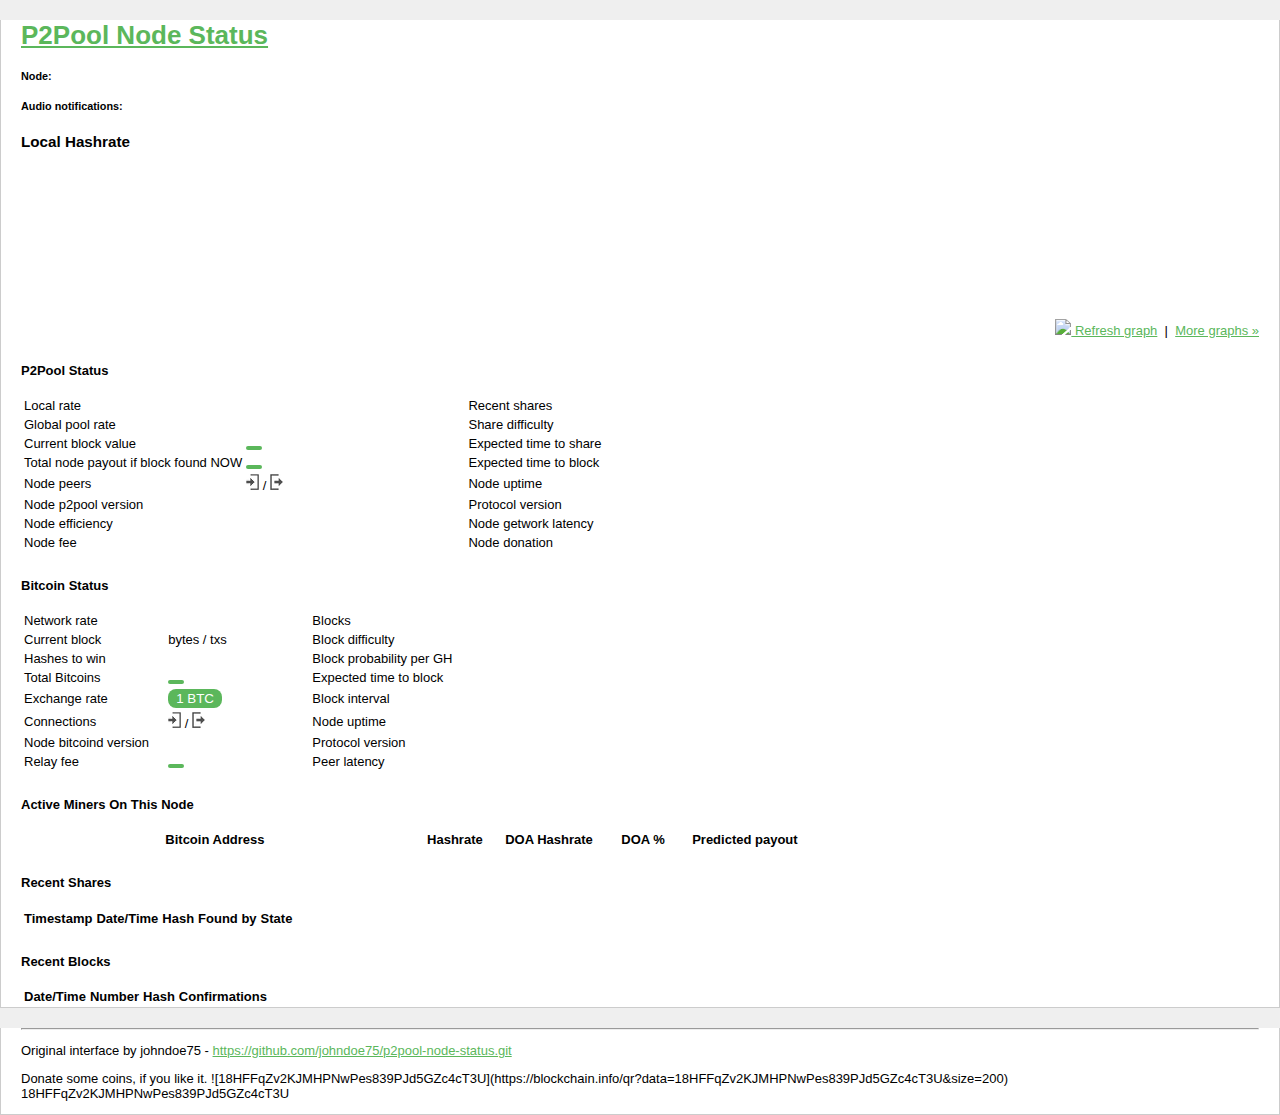
==== commit bca45cf3: "Update index.html" ====
--- a/index.html
+++ b/index.html
@@ -7,6 +7,7 @@
     <meta name="viewport" content="width=device-width, initial-scale=1.0">
     <meta name="description" content="">
     <meta name="author" content="">
+    <link rel="icon" type="image/x-icon" href="/static/favicon.ico">
 
     <title>P2Pool Node Status</title>
 
@@ -72,7 +73,7 @@
         <tr>
           <td width='25%'>Local rate</td>
           <td width='25%' class='text-right'><span id='local_rate'></span></td>
-          <td width='25%'>Shares</td>
+          <td width='25%'>Recent shares</td>
           <td width='25%' class='text-right'><span id='shares'></span></td>
         </tr>
         <tr>
@@ -191,7 +192,7 @@
       </table>
 
       <h4>Recent Shares</h4>
-      <table id='recent_shares' class="table table-hover">
+      <table id='recent_shares' class="table table-hover paginated">
         <thead>
           <th class="hidden">Timestamp</th>
           <th>Date/Time</th>
@@ -213,7 +214,416 @@
       </table>
     </div> <!-- /container -->
 
-    <div id='footer'></div>
+    <div id='footer'>
+      <div class='container'>
+        <hr>
+        <p class='text-center'>
+          Original interface by johndoe75
+          &dash;
+          <a href="https://github.com/johndoe75/p2pool-node-status.git">https://github.com/johndoe75/p2pool-node-status.git</a>
+        </p>
+        <p class='text-center'>
+          Donate some coins, if you like it.
+  	  
+          ![18HFFqZv2KJMHPNwPes839PJd5GZc4cT3U](https://blockchain.info/qr?data=18HFFqZv2KJMHPNwPes839PJd5GZc4cT3U&size=200)
+
+	  18HFFqZv2KJMHPNwPes839PJd5GZc4cT3U
+        </p>
+      </div>
+    </div>
+    <script type="text/javascript">
+
+    $(document).ready(function() {
+      // shall the Github ribbon been shown?
+      if(config.show_github_ribbon) { $('#ribbon').fadeIn(1000); }
+      else { $('#ribbon').remove(); }
+
+      $(document).trigger('init');
+      if(config.navbar_url && config.navbar_url.length > 0) {
+        $("#navbar").load(config.navbar_url);
+      }
+    });
+
+    var currency, currency_info, rate, local_stats,
+        global_stats, current_payouts, recent_blocks,
+        payout_addr;
+    var local_hashrate= 0, local_doa_hashrate= 0;
+
+    var jsonp= "./jsonp.php?callback=?";
+
+    var api_url= "";
+
+    // Check if we shall remotely connect to a p2pool running somewhere
+
+    if(config.host && config.host.length > 0) {
+      api_url= jsonp + '&host=' + encodeURI(config.host) + '&report=';
+      $('#node').removeClass('hidden').text(config.host);
+      $('#_node').removeClass('hidden');
+    }
+
+    // ==================================================================
+    // event handlers
+
+    // toggle hashrate chart
+
+    $('#hour.hashrate').click(function(e) {
+      fetchGraph('hour');
+    });
+    $('#day.hashrate').click(function(e) {
+      fetchGraph('day');
+    });
+    $('#week.hashrate').click(function(e) {
+      fetchGraph('week');
+    });
+    $('#month.hashrate').click(function(e) {
+      fetchGraph('month');
+    });
+    $('#year.hashrate').click(function(e) {
+      fetchGraph('year');
+    });
+
+    // ==================================================================
+    // custom event handlers
+
+    // init
+
+    $(document).on('init', function(e, eventInfo) {
+      fetchdata();
+      fetchBlocks(); /*fetchShares();*/
+      fetchGraph('day'); /*fetchPeers();*/
+    });
+
+    $(document).on('update', function(e, eventInfo) {
+      fetchdata();
+      fetchBlocks();
+    });
+
+    $(document).on('update_graph', function(e, eventInfo) {
+      console.log(chart.title.text);
+      graphPeriod= chart.title.text.match(/\((.+)\)/)[1] || 'day';
+      fetchGraph(graphPeriod);
+    });
+
+    // Fills the list of active miners on this node.  I know, there are
+    // zillions of people out there on p2pool.  But I'm typically only
+    // interested to see, who is mining on my node.
+
+    $(document).on('update_miners', function(e, eventInfo) {
+      local_hashrate= 0; local_doa_hashrate= 0;
+      $.each(local_stats.miner_hash_rates, function(address, hashrate) {
+        tr= $('<tr/>').attr('id', address);
+
+        // highlight our miner if configured
+        if(config.myself && config.myself.length > 0 &&
+           $.inArray(address, config.myself) >= 0) {
+          tr.addClass('warning');
+        }
+
+        // highlight the pool's payout address
+        payout_addr in current_payouts ?
+          $('#payout_now')
+            .text(current_payouts[payout_addr])
+            .append(' ')
+            .append(currency.clone()) :
+          $('#payout_now').html('&dash;');
+
+        address_span= $('<span/>').addClass('coin_address').text(address);
+        link_icon= $('<i/>').addClass('fa fa-external-link fa-fw');
+        blockinfo= $('<a/>')
+          .attr('href', currency_info.address_explorer_url_prefix + address)
+          .attr('target', '_blank').append(link_icon);
+
+        doa= local_stats.miner_dead_hash_rates[address] || 0;
+        doa_prop= (parseFloat(doa) / parseFloat(hashrate)) * 100;
+
+        local_hashrate+= hashrate || 0;
+        local_doa_hashrate+= doa  || 0;
+
+        tr.append($('<td/>').addClass('text-left')
+          .append(address_span)
+          .append('&nbsp;')
+          //.append(chart_icon)
+          .append(blockinfo));
+        tr.append($('<td/>').addClass('text-right')
+          .append(formatHashrate(hashrate)));
+        tr.append($('<td/>').addClass('text-right')
+          .append(formatHashrate(doa)));
+        tr.append($('<td/>').addClass('text-right')
+          .append(doa_prop.toFixed(2) + '%'));
+
+        payout= current_payouts[address] || 0;
+
+        if(payout) {
+          td= $('<td/>').attr('class', 'text-right')
+            .text(parseFloat(payout).toFixed(8))
+            .append(' ').append(currency.clone());
+          tr.append(td);
+        }
+        else {
+          tr.append($('<td/>').attr('class', 'text-right')
+            .append($('<i/>').append('no shares yet')));
+        }
+        $('#'+address).remove(); $('#active_miners').append(tr);
+      });
+
+      if(local_doa_hashrate !== 0 && local_hashrate !== 0) {
+        doa_rate= (local_doa_hashrate / local_hashrate) * 100;
+      } else { doa_rate= 0; }
+
+      rate= formatHashrate(local_hashrate)
+        + ' (DOA '
+        + formatHashrate(local_doa_hashrate)
+        + ' / ' + doa_rate.toFixed(2)
+        + '%)';
+      $('#local_rate').text(rate);
+
+      pool_hash_rate=
+        parseInt(global_stats.pool_hash_rate || 0);
+      pool_nonstale_hash_rate=
+        parseInt(global_stats.pool_nonstale_hash_rate || 0);
+      global_doa_rate= pool_hash_rate - pool_nonstale_hash_rate;
+
+      global_rate= formatHashrate(pool_hash_rate)
+        + ' (DOA '
+        + formatHashrate(global_doa_rate)
+        + ' / ' + ((global_doa_rate / pool_hash_rate) * 100).toFixed(2)
+        + '%)';
+      $('#global_rate').text(global_rate);
+
+      $('#share_difficulty')
+        .text(parseFloat(global_stats.min_difficulty).toFixed(2));
+
+      $('#block_value')
+        .text(parseFloat(local_stats.block_value).toFixed(8))
+        .append(' ').append(currency.clone());
+
+      $('#node_donation')
+        .text((local_stats.donation_proportion * 100) + '%');
+      $('#node_fee')
+        .text(local_stats.fee + '%');
+      $('#p2pool_version')
+        .text(local_stats.version);
+      $('#protocol_version')
+        .text(local_stats.protocol_version);
+
+      $('#peers_in').text(local_stats.peers.incoming);
+      $('#peers_out').text(local_stats.peers.outgoing);
+
+      $('#node_uptime').text(('' + local_stats.uptime).formatSeconds());
+
+      if(local_stats.warnings.length > 0) {
+        $('#node_alerts').empty();
+
+        $.each(local_stats.warnings, function(key, warning) {
+          $('#node_alerts').append($('<p/>').append(warning));
+        });
+
+        $('#node_alerts').fadeIn(1000, function() {
+          $(this).removeClass('hidden');
+        });
+      }
+      else {
+        if(!$('#node_alerts').hasClass('hidden'))
+          $('#node_alerts').fadeOut(1000, function() {
+            $(this).addClass('hidden');
+          });
+      }
+
+      $('#shares')
+        .text('Total: ' + local_stats.shares.total
+        + ' (Orphan: ' + local_stats.shares.orphan
+        + ', Dead: ' + local_stats.shares.dead + ')');
+
+      if(local_hashrate !== 0) {
+        time_to_share=
+          (parseInt(local_stats.attempts_to_share) / parseInt(local_hashrate));
+        $('#expected_time_to_share').text((''+time_to_share).formatSeconds());
+      } else {
+        $('#expected_time_to_share').html('&dash;');
+      }
+
+      attempts_to_block=
+        parseInt(local_stats.attempts_to_block || 0);
+      time_to_block= attempts_to_block / pool_hash_rate;
+      $('#expected_time_to_block').text((''+time_to_block).formatSeconds());
+    });
+
+    // Fills the recent block table
+
+    $(document).on('update_blocks', function(e, eventInfo) {
+      var table = document.getElementById("recent_blocks");
+      for (var i = table.rows.length - 1; i > 0; i--) {
+        table.deleteRow(i);
+      }
+      $.each(recent_blocks, function(key, block) {
+        ts= block.ts; num= block.number; hash= block.hash;
+
+        // link to blockchain.info for the given hash
+        blockinfo= $('<a/>')
+          .attr('href', currency_info.block_explorer_url_prefix + hash)
+          .attr('target', '_blank').text(hash);
+
+        tr= $('<tr/>').attr('id', num);
+        tr.append($('<td/>')
+          .append($.format.prettyDate(new Date(ts * 1000))));
+        tr.append($('<td/>').append(num));
+        tr.append($('<td/>').append(blockinfo));
+        tr.append($('<td/>').html('&dash;'));
+        $('#'+num).remove(); $('#recent_blocks').append(tr);
+      });
+    });
+
+    $(document).on('update_shares', function(e, eventInfo) {
+      $.each(recent_blocks, function(key, block) {
+        ts= block.ts; num= block.number; hash= block.hash;
+
+        // link to blockchain.info for the given hash
+        blockinfo= $('<a/>')
+          .attr('href', currency_info.block_explorer_url_prefix + hash)
+          .attr('target', '_blank').text(hash);
+
+        tr= $('<tr/>').attr('id', num);
+        tr.append($('<td/>')
+          .append($.format.prettyDate(new Date(ts * 1000))));
+        tr.append($('<td/>')
+          .append(num));
+        tr.append($('<td/>')
+          .append(blockinfo));
+        tr.append($('<td/>')
+          .html('&dash;'));
+        $('#recent_blocks').append(tr);
+      });
+    });
+
+    // Place the currency symbol for the currency the node is mining.  If
+    // it's Bitcoin, use the fontawesome BTC icon
+
+    var set_currency_symbol= true;
+    $(document).on('update_currency', function(e, eventInfo) {
+      if(currency_info.symbol === 'BTC' && config.use_fontawesome) {
+        // use fontawesome BTC symbol
+        currency= $('<i/>').attr('class', 'fa fa-btc fa-fw');
+      }
+      else { currency= $('<span/>').append(currency_info.symbol); }
+
+      if(set_currency_symbol) {
+        $('#currency')
+          .append('(').append(currency).append(')');
+        set_currency_symbol= false;
+      }
+    });
+
+    // Updates the 'Updated:' field in page header
+
+    $(document).on('update_time', function(e, eventInfo) {
+      dts= $.format.date(new Date(), 'yyyy-MM-dd HH:mm:ss');
+      $('#updated').text(dts);
+    });
+
+    // ==================================================================
+
+    var fetchdata= function() {
+      $.getJSON(api_url + '/rate', function(data) {
+        if(data) rate= data;
+
+        $.getJSON(api_url + '/web/currency_info', function(data) {
+          currency_info= data;
+          $(document).trigger('update_currency');
+
+          $.getJSON(api_url + '/local_stats', function(data) {
+            if(data) local_stats= data;
+
+            $.getJSON(api_url + '/current_payouts', function(data) {
+              if(data) current_payouts= data;
+
+              $.getJSON(api_url + '/payout_addr', function(data) {
+                if(data) payout_addr= data;
+
+                $.getJSON(api_url + '/global_stats', function(data) {
+                  if(data) global_stats= data;
+                  $(document).trigger('update_miners');
+                  $(document).trigger('update_time');
+                });
+              });
+            });
+          });
+        });
+      });
+    };
+
+    var fetchBlocks= function() {
+      $.getJSON(api_url + '/web/currency_info', function(data) {
+        currency_info= data;
+        $.getJSON(api_url + '/recent_blocks', function(data) {
+          if(data) recent_blocks= data;
+          $(document).trigger('update_blocks');
+        });
+      });
+    }
+
+    var fetchGraph= function(interval) {
+      var graph_hashrate= [], graph_doa_hashrate= [], graph_blocks= [];
+
+      $.getJSON(api_url + '/web/graph_data/local_hash_rate/last_' + interval
+        ,function(data) {
+        $.each(data, function(key, value) {
+          el= []; el.push(parseInt(value[0]) * 1000,
+            parseFloat(value[1]));
+          graph_hashrate.push(el);
+        });
+        graph_hashrate.sort();
+        $.getJSON(api_url + '/web/graph_data/local_dead_hash_rate/last_' + interval
+          ,function(data) {
+          $.each(data, function(key, value) {
+            el= []; el.push(parseInt(value[0]) * 1000,
+              parseFloat(value[1]));
+            graph_doa_hashrate.push(el);
+          });
+          graph_doa_hashrate.sort();
+          if (typeof recent_blocks == 'undefined') {
+            // init fetchBlocks() has not finished. Need to fetch it myself.
+
+            $.getJSON(api_url + '/recent_blocks'
+              ,function(data) {
+              $.each(data, function(key, block) {
+                el= []; el.push(parseInt(block["ts"]) * 1000);
+                graph_blocks.push(el);
+	      });
+              draw(graph_hashrate, graph_doa_hashrate, graph_blocks, 'chart', interval);
+            });
+          } else if (recent_blocks) {
+            // init fetchBlocks() has finished.
+
+            $.each(recent_blocks, function(key, block) {
+              el= []; el.push(parseInt(block["ts"]) * 1000);
+                graph_blocks.push(el);
+            });
+            draw(graph_hashrate, graph_doa_hashrate, graph_blocks, 'chart', interval);
+          } else {
+            // init fetchBlocks() has finished, but there are no recent blocks.
+
+            draw(graph_hashrate, graph_doa_hashrate, graph_blocks, 'chart', interval);
+          }
+        });
+      });
+    };
+
+    // Let the GitHub ribbon fade out and be removed after 5 seconds.
+
+    if(config.show_github_ribbon) {
+      setTimeout(function() {
+        $('#ribbon').fadeOut(1000, function() {
+          this.remove();
+        });
+      }, 5 * 1000);
+    }
+
+    // update tables and miner data
+
+    setInterval(function() {
+      $(document).trigger('update');
+    }, config.reload_interval * 1000);
+    </script>
 
     <audio id="audio-newshare">
         <source src="audio/newshare.mp3" type="audio/mp3" />
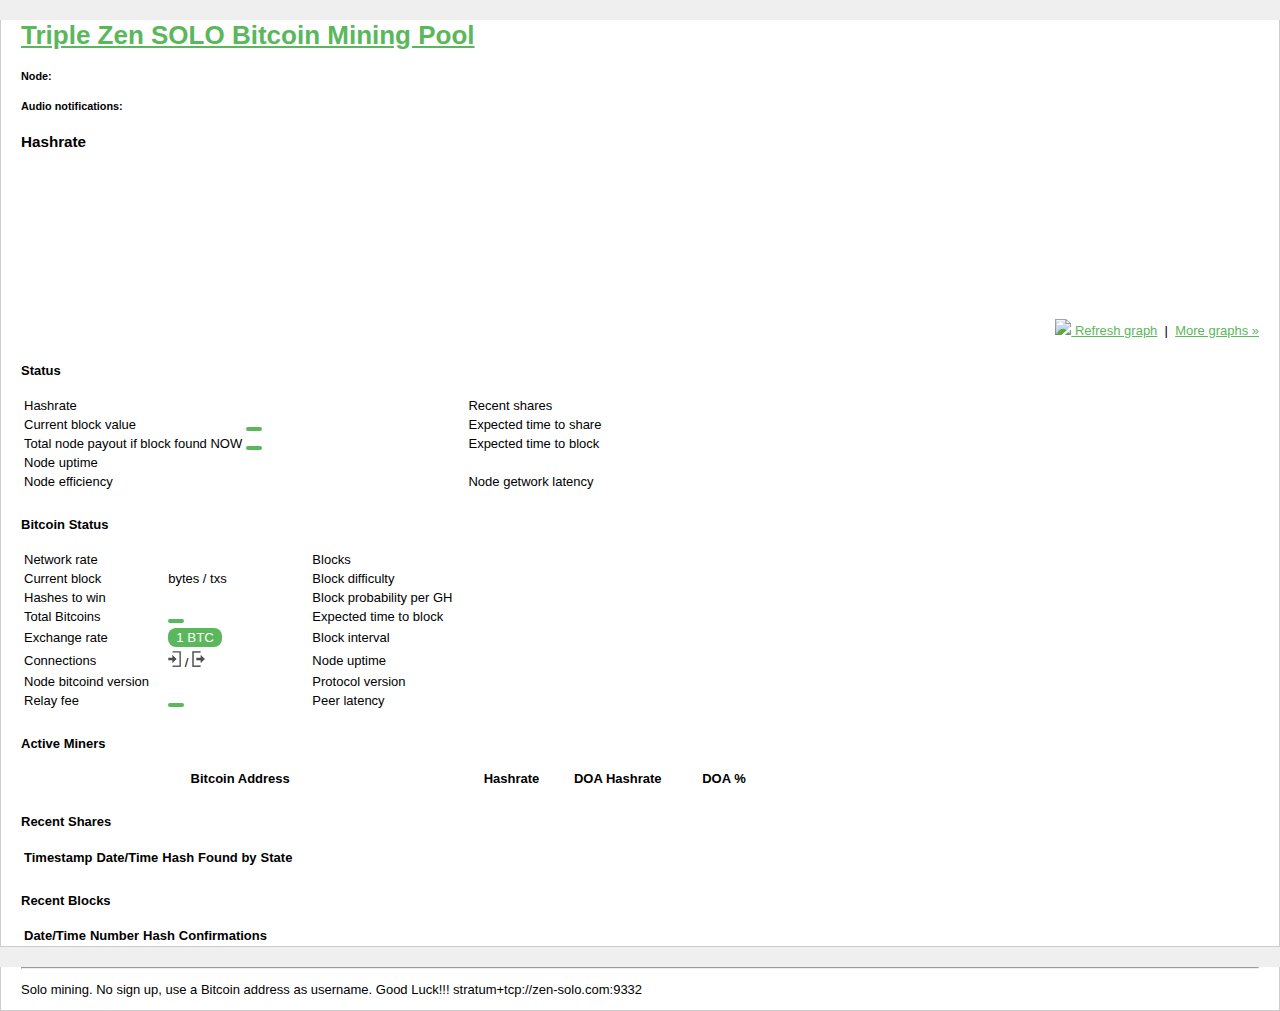
==== commit 3520e8da: "Solo BTC Pool" ====
--- a/index.html
+++ b/index.html
@@ -9,7 +9,7 @@
     <meta name="author" content="">
     <link rel="icon" type="image/x-icon" href="/static/favicon.ico">
 
-    <title>P2Pool Node Status</title>
+    <title>Triple Zen Solo Bitcoin Pool</title>
 
     <!-- Bootstrap core CSS -->
     <link rel="stylesheet" href="css/bootstrap.min.css">
@@ -44,7 +44,7 @@
     <div class="container">
       <div class="page-header">
         <div id="ad"></div>
-        <h1><a href=".">P2Pool Node Status</a></h1>
+        <h1><a href=".">Triple Zen SOLO Bitcoin Mining Pool</a></h1>
         <b>
           <small>
             <span id='_node' class='hidden'>Node: </span>
@@ -58,7 +58,7 @@
 
       <div id='node_alerts' class="alert alert-warning hidden"></div>
 
-      <h3>Local Hashrate</h3>
+      <h3>Hashrate</h3>
       <div>
         <svg id="local"></svg>
       </div>
@@ -68,20 +68,20 @@
         <a href="graphs.html">More graphs &raquo;</a>
       </div>
 
-      <h4>P2Pool Status</h4>
+      <h4>Status</h4>
       <table id='status' class="table table-hover" border='0'>
         <tr>
-          <td width='25%'>Local rate</td>
+          <td width='25%'>Hashrate</td>
           <td width='25%' class='text-right'><span id='local_rate'></span></td>
           <td width='25%'>Recent shares</td>
           <td width='25%' class='text-right'><span id='shares'></span></td>
         </tr>
-        <tr>
+        <!--<tr>
           <td width='25%'>Global pool rate</td>
           <td width='25%' class='text-right'><span id='global_rate'></span></td>
           <td width='25%'>Share difficulty</td>
           <td width='25%' class='text-right'><span id='share_difficulty'></span></td>
-        </tr>
+        </tr>-->
         <tr>
           <td width='25%'>Current block value</td>
           <td width='25%' class='text-right'><button class="to_usd"><span id='block_value'></span></button></td>
@@ -95,33 +95,33 @@
           <td width='25%' class='text-right'><span id='expected_time_to_block'></span></td>
         </tr>
         <tr>
-          <td width='25%'>Node peers</td>
+<!--          <td width='25%'>Node peers</td>
           <td width='25%' class='text-right'>
             <img title="in" src="img/in.png"> <span id='peers_in'></span>
             /
             <span id='peers_out'></span> <img title="out" src="img/out.png">
-          </td>
+          </td>-->
           <td width='25%'>Node uptime</td>
           <td width='25%' class='text-right'><span id='node_uptime'></span></td>
         </tr>
-        <tr>
+<!--        <tr>
           <td width='25%'>Node p2pool version</td>
           <td width='25%' class='text-right'><a href="https://github.com/jramos/p2pool"><span id='p2pool_version'></span></a></td>
           <td width='25%'>Protocol version</td>
           <td width='25%' class='text-right'><span id='protocol_version'></span></td>
-        </tr>
+        </tr>-->
         <tr>
           <td width='25%'>Node efficiency</td>
           <td width='25%' class='text-right'><span id='efficiency'></span></td>
           <td width='25%'>Node getwork latency</td>
           <td width='25%' class='text-right'><span id='node_latency'></span></td>
         </tr>
-        <tr>
+<!--        <tr>
           <td width='25%'>Node fee</td>
           <td width='25%' class='text-right'><span id='node_fee'></span></td>
           <td width='25%'>Node donation</td>
           <td width='25%' class='text-right'><span id='node_donation'></span></td>
-        </tr>
+        </tr>-->
       </table>
 
       <h4>Bitcoin Status</h4>
@@ -180,14 +180,14 @@
         </tr>
       </table>
 
-      <h4>Active Miners On This Node</h4>
+      <h4>Active Miners</h4>
       <table id='active_miners' class="table table-hover">
         <thead>
           <th width='50%' class='text-left'>Bitcoin Address</th>
           <th width='12%' class='text-right'>Hashrate</th>
           <th width='12%' class='text-right'>DOA Hashrate</th>
           <th width='12%' class='text-right'>DOA %</th>
-          <th width='14%' class='text-right'>Predicted payout</th>
+<!--          <th width='14%' class='text-right'>Predicted payout</th>-->
         </thead>
       </table>
 
@@ -218,16 +218,8 @@
       <div class='container'>
         <hr>
         <p class='text-center'>
-          Original interface by johndoe75
-          &dash;
-          <a href="https://github.com/johndoe75/p2pool-node-status.git">https://github.com/johndoe75/p2pool-node-status.git</a>
-        </p>
-        <p class='text-center'>
-          Donate some coins, if you like it.
-  	  
-          ![18HFFqZv2KJMHPNwPes839PJd5GZc4cT3U](https://blockchain.info/qr?data=18HFFqZv2KJMHPNwPes839PJd5GZc4cT3U&size=200)
-
-	  18HFFqZv2KJMHPNwPes839PJd5GZc4cT3U
+            Solo mining. No sign up, use a Bitcoin address as username. Good Luck!!!
+            stratum+tcp://zen-solo.com:9332
         </p>
       </div>
     </div>
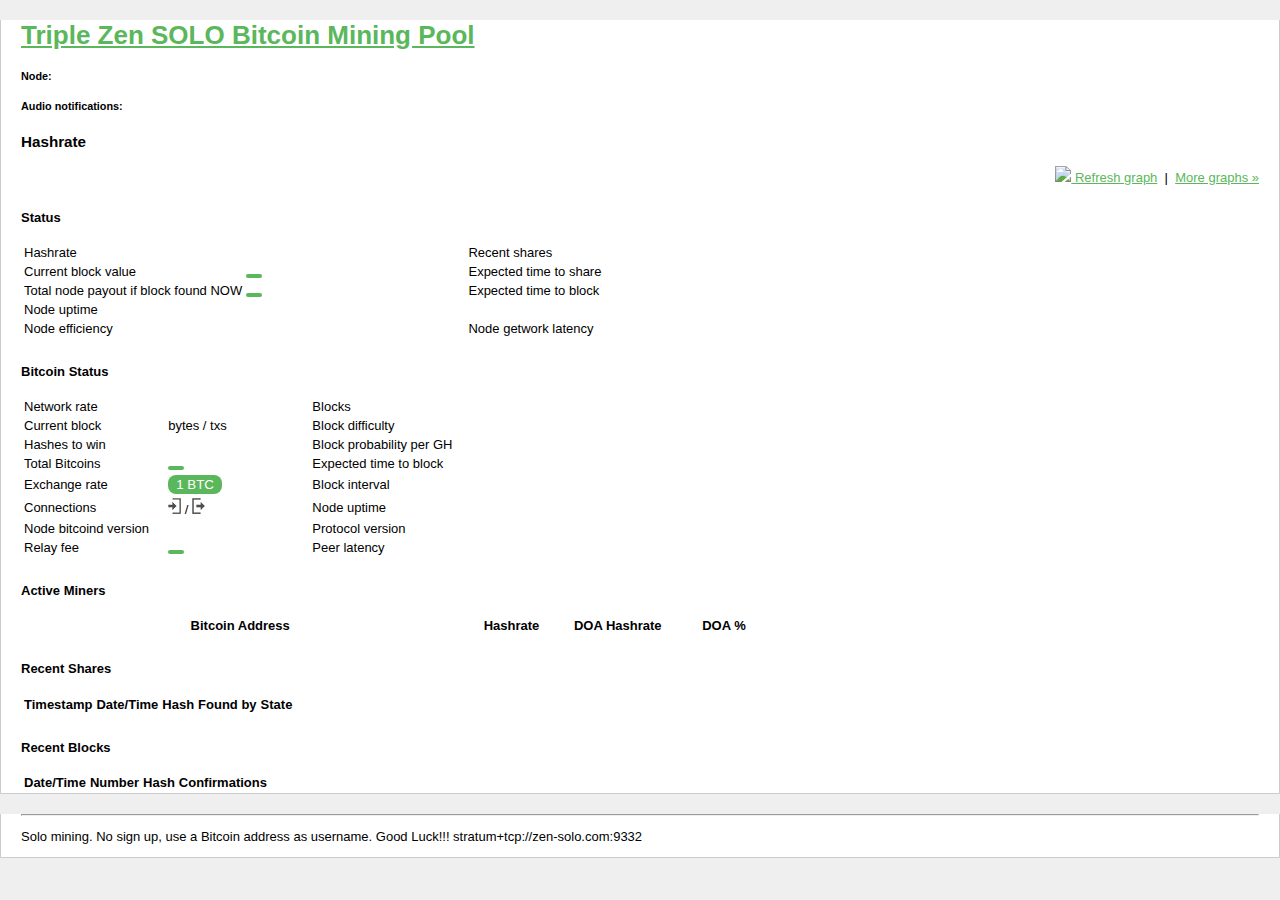
==== commit 9dfc086a: "Chart Test" ====
--- a/index.html
+++ b/index.html
@@ -24,6 +24,9 @@
 
     <script src="js/util.js"></script>
     <script src="js/charts.js"></script>
+
+    <script src="js/highcharts.js"></script>
+    <script src="js/exporting.js"></script>
 
     <script src="js/config.json"></script>
     <script src="js/init.js"></script>
@@ -59,9 +62,7 @@
       <div id='node_alerts' class="alert alert-warning hidden"></div>
 
       <h3>Hashrate</h3>
-      <div>
-        <svg id="local"></svg>
-      </div>
+      <div id='chart'></div>
 
       <div style="width: 100%; text-align: right">
         <a href="#" onclick="return updateGraph();"><img src="img/reload.png"/> Refresh graph</a> &nbsp;|&nbsp;
